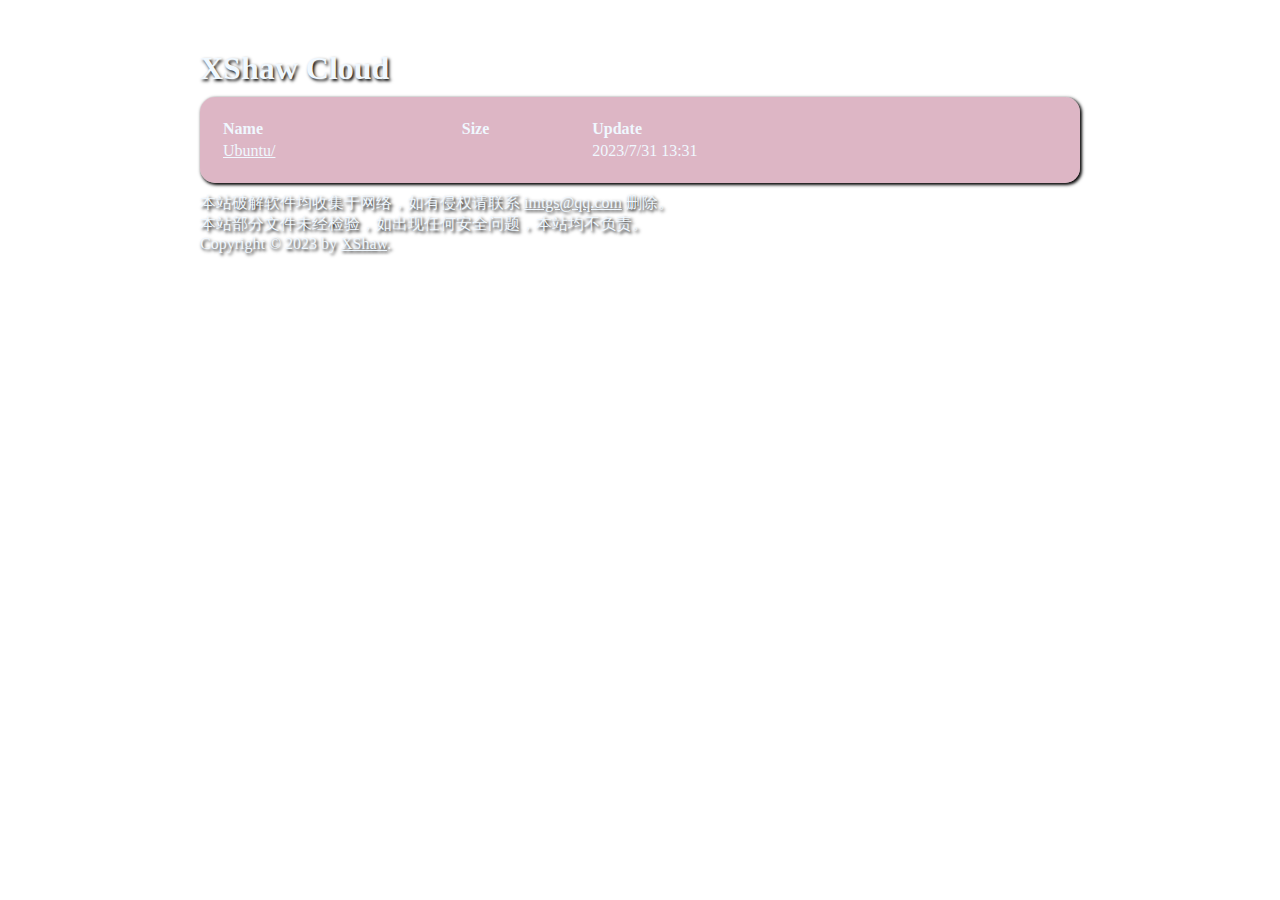
==== fonts/index.html @ a8441398 "a commit" ====
<!DOCTYPE html>
<html lang="en">
<head>
  <meta charset="UTF-8">
  <meta name="viewport" content="width=device-width, initial-scale=1.0">
  <title>XShaw Cloud</title>
  <link rel="stylesheet" href="../style.css">
</head>
<body>
  <h1>XShaw Cloud</h1>
  <div class="content">
    <table>
      <tr align="left">
        <th>Name</th>
        <th>Size</th>
        <th>Update</th>
      </tr>
      <tr>
        <td><a href="/Ubuntu">Ubuntu/</a></td>
        <td></td>
        <td>2023/7/31 13:31</td>
      </tr>
    </table>
  </div>
  <footer>
    <p>本站破解软件均收集于网络，如有侵权请联系 <a href="mailto:imtgs@qq.com">imtgs@qq.com</a> 删除。</p>
    <p>本站部分文件未经检验，如出现任何安全问题，本站均不负责。</p>
    <p>Copyright © 2023 by <a href="https://blog.xshaw.xyz">XShaw</a>.</p>
  </footer>
</body>
</html>
---- style.css ----
* {
    margin: 0;
}

body {
    padding-top: 50px;
    padding-bottom: 50px;
    padding-left: 400px;
    padding-right: 400px;
    background: url("https://w.wallhaven.cc/full/g7/wallhaven-g7wo7d.jpg");
    background-position: top center;
    color: aliceblue;
    text-shadow: black 0.1em 0.1em 0.2em;
}

table {
    width: 100%;
}

.content {
    background-color: rgb(199, 134, 158,0.6);
    padding: 20px;
    border-radius: 15px;
    margin-top: 10px;
    text-shadow: none;
    box-shadow: black 0.1em 0.1em 0.2em;
    font-family: ubuntu;
}

a {
    color: aliceblue;
}

footer {
    margin-top: 10px;
}

@media (max-width: 900px) {
    body {
        padding-left: 20px;
        padding-right: 20px;
    }

    .content {
        padding: 10px;
    }
}

@media (min-width: 900px) {
    @media (max-width: 1280px) {
        body {
            padding-left: 200px;
            padding-right: 200px;
        }
    }
}

@font-face {
    font-family: ubuntu;
    src: url(https://cloud.xshaw.xyz/fonts/Ubuntu/Ubuntu-Regular.ttf);
}
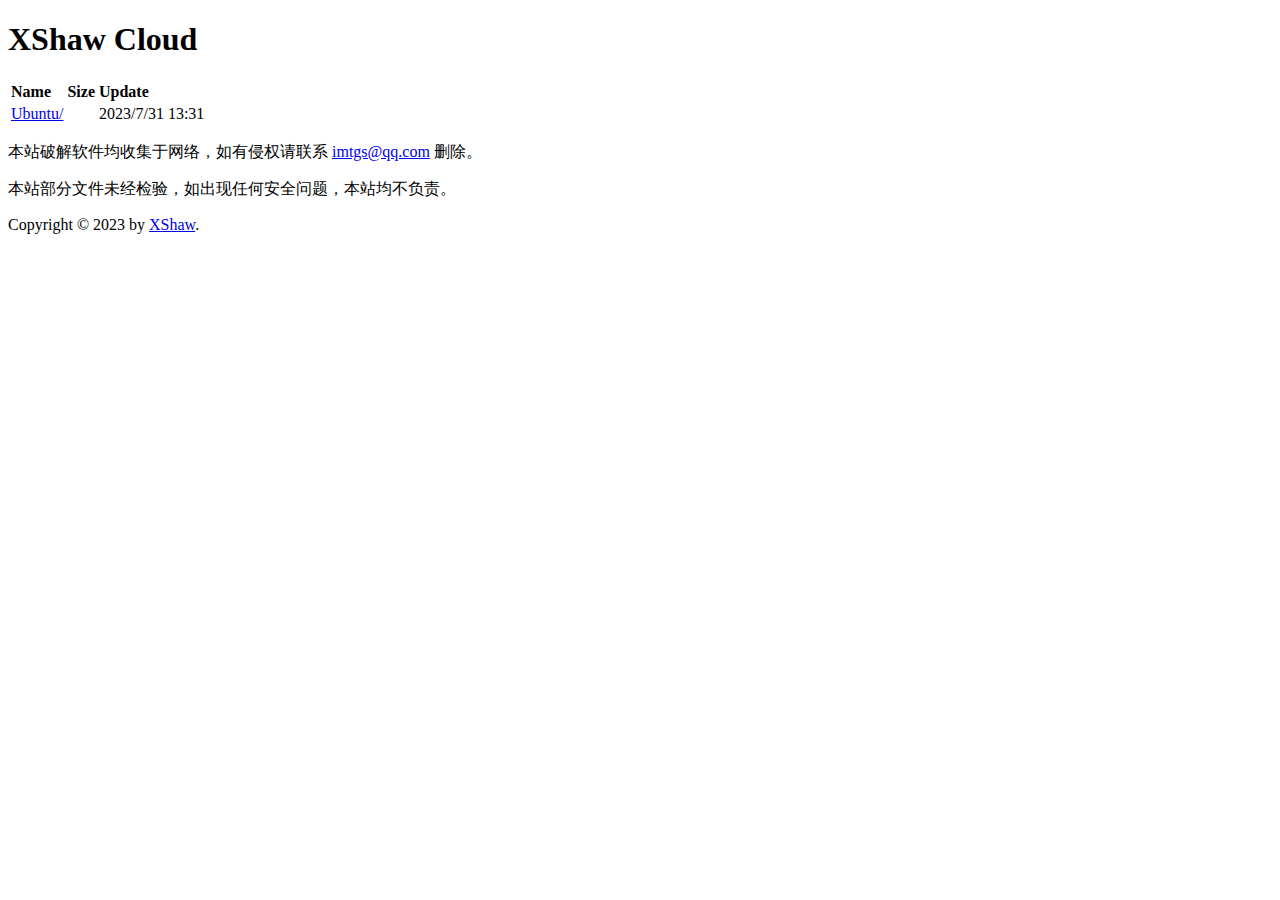
==== commit 0d868241: "a commit" ====
--- a/fonts/index.html
+++ b/fonts/index.html
@@ -4,7 +4,7 @@
   <meta charset="UTF-8">
   <meta name="viewport" content="width=device-width, initial-scale=1.0">
   <title>XShaw Cloud</title>
-  <link rel="stylesheet" href="../style.css">
+  <link rel="stylesheet" href="https://cloud.xshaw.xyz/style.css">
 </head>
 <body>
   <h1>XShaw Cloud</h1>
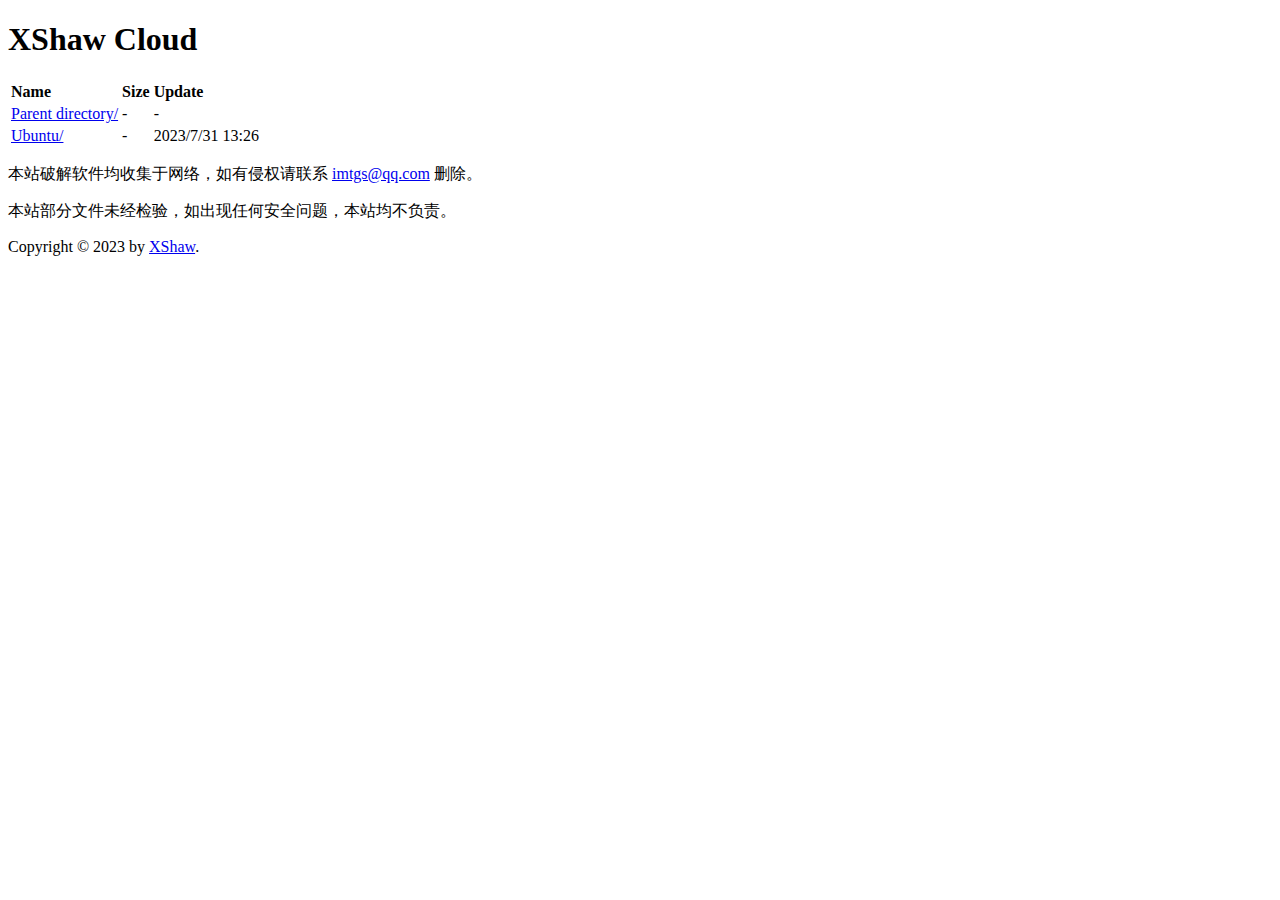
==== commit f3f19969: "a commit" ====
--- a/fonts/index.html
+++ b/fonts/index.html
@@ -16,9 +16,14 @@
         <th>Update</th>
       </tr>
       <tr>
-        <td><a href="/Ubuntu">Ubuntu/</a></td>
-        <td></td>
-        <td>2023/7/31 13:31</td>
+        <td><a href="/">Parent directory/</a></td>
+        <td>-</td>
+        <td>-</td>
+      </tr>
+      <tr>
+        <td><a href="/fonts/Ubuntu">Ubuntu/</a></td>
+        <td>-</td>
+        <td>2023/7/31 13:26</td>
       </tr>
     </table>
   </div>
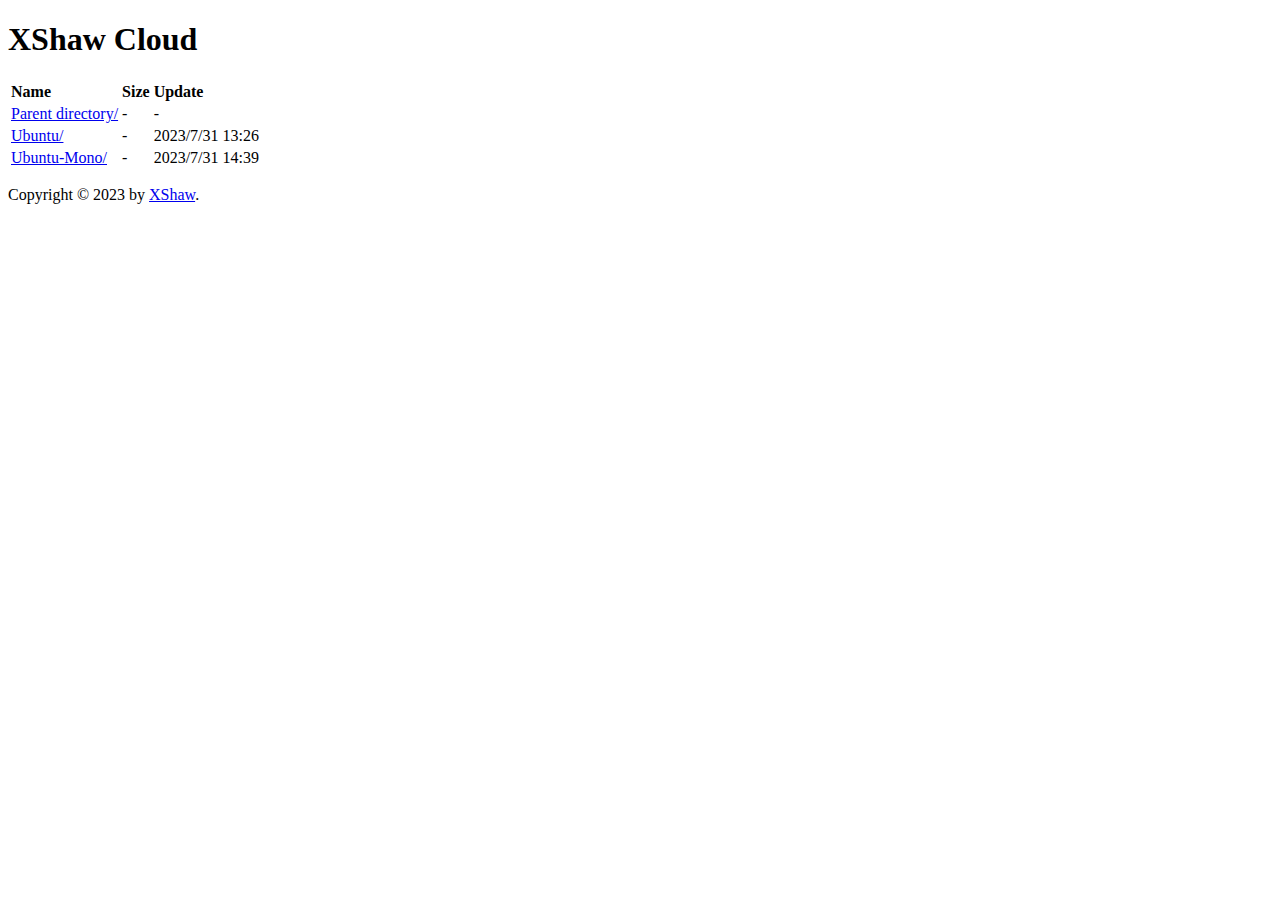
==== commit 27ef0500: "a commit" ====
--- a/fonts/index.html
+++ b/fonts/index.html
@@ -25,11 +25,14 @@
         <td>-</td>
         <td>2023/7/31 13:26</td>
       </tr>
+      <tr>
+        <td><a href="/fonts/Ubuntu-Mono">Ubuntu-Mono/</a></td>
+        <td>-</td>
+        <td>2023/7/31 14:39</td>
+      </tr>
     </table>
   </div>
   <footer>
-    <p>本站破解软件均收集于网络，如有侵权请联系 <a href="mailto:imtgs@qq.com">imtgs@qq.com</a> 删除。</p>
-    <p>本站部分文件未经检验，如出现任何安全问题，本站均不负责。</p>
     <p>Copyright © 2023 by <a href="https://blog.xshaw.xyz">XShaw</a>.</p>
   </footer>
 </body>
